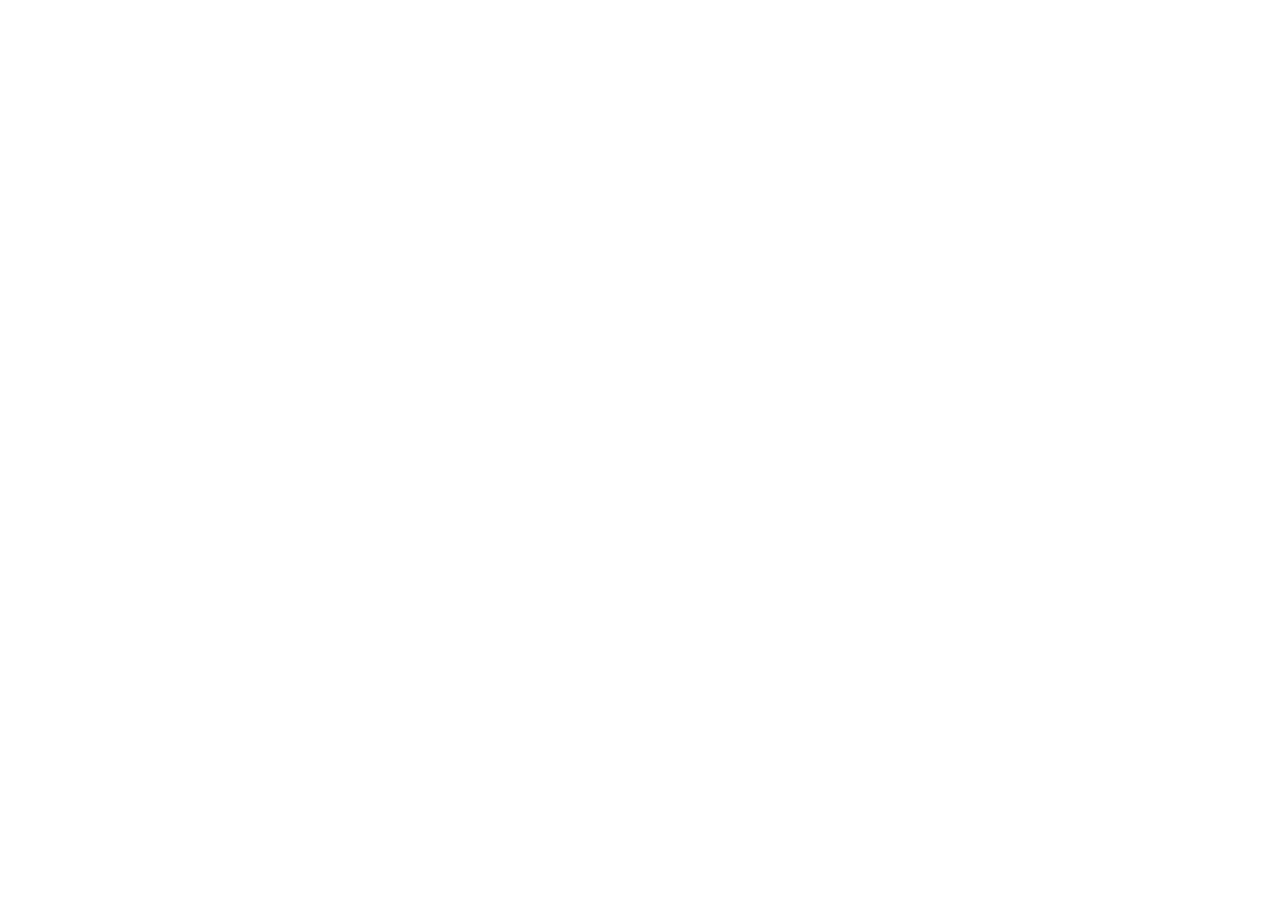
==== docs/index.html @ ce7cad39 "(Feat: build docs)" ====
<!doctype html><html lang="en"><head><meta charset="utf-8"/><link rel="icon" href="/favicon.ico"/><meta name="viewport" content="width=device-width,initial-scale=1"/><meta name="theme-color" content="#000000"/><meta name="description" content="Web site created using create-react-app"/><link rel="apple-touch-icon" href="/logo192.png"/><link rel="manifest" href="/manifest.json"/><link rel="stylesheet" href="https://cdnjs.cloudflare.com/ajax/libs/animate.css/4.1.1/animate.min.css"/><title>GIF Expert App</title><script defer="defer" src="/static/js/main.647bcfe6.js"></script><link href="/static/css/main.cdc2d9c9.css" rel="stylesheet"></head><body><noscript>You need to enable JavaScript to run this app.</noscript><div id="root"></div></body></html>
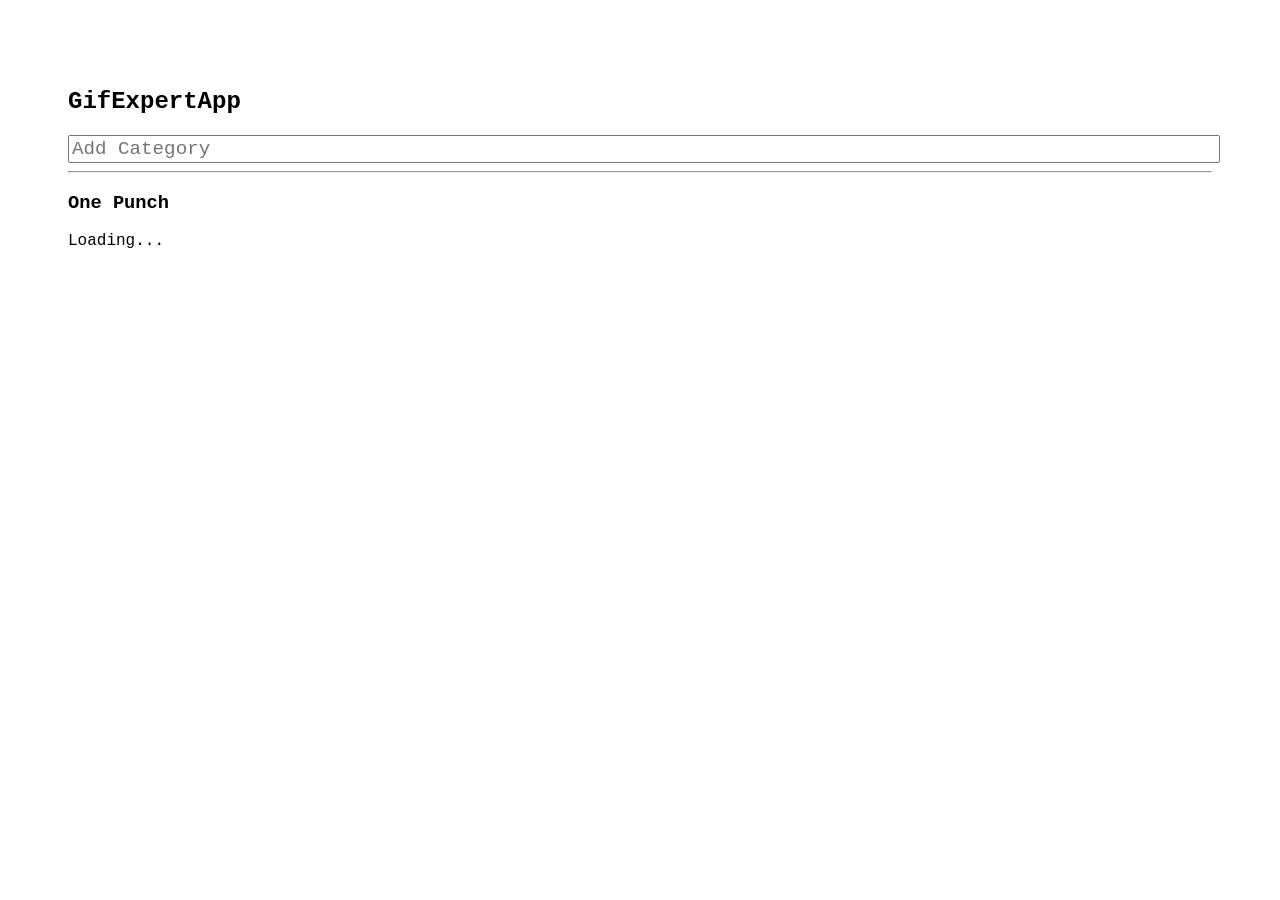
==== commit fc892aa6: "(Fix: imports in index.html)" ====
--- a/docs/index.html
+++ b/docs/index.html
@@ -1 +1,26 @@
-<!doctype html><html lang="en"><head><meta charset="utf-8"/><link rel="icon" href="/favicon.ico"/><meta name="viewport" content="width=device-width,initial-scale=1"/><meta name="theme-color" content="#000000"/><meta name="description" content="Web site created using create-react-app"/><link rel="apple-touch-icon" href="/logo192.png"/><link rel="manifest" href="/manifest.json"/><link rel="stylesheet" href="https://cdnjs.cloudflare.com/ajax/libs/animate.css/4.1.1/animate.min.css"/><title>GIF Expert App</title><script defer="defer" src="/static/js/main.647bcfe6.js"></script><link href="/static/css/main.cdc2d9c9.css" rel="stylesheet"></head><body><noscript>You need to enable JavaScript to run this app.</noscript><div id="root"></div></body></html>+<!DOCTYPE html>
+<html lang="en">
+  <head>
+    <meta charset="utf-8" />
+    <link rel="icon" href="./favicon.ico" />
+    <meta name="viewport" content="width=device-width,initial-scale=1" />
+    <meta name="theme-color" content="#000000" />
+    <meta
+      name="description"
+      content="Web site created using create-react-app"
+    />
+    <link rel="apple-touch-icon" href="./logo192.png" />
+    <link rel="manifest" href="./manifest.json" />
+    <link
+      rel="stylesheet"
+      href="https://cdnjs.cloudflare.com/ajax/libs/animate.css/4.1.1/animate.min.css"
+    />
+    <title>GIF Expert App</title>
+    <script defer="defer" src="./static/js/main.647bcfe6.js"></script>
+    <link href="./static/css/main.cdc2d9c9.css" rel="stylesheet" />
+  </head>
+  <body>
+    <noscript>You need to enable JavaScript to run this app.</noscript>
+    <div id="root"></div>
+  </body>
+</html>
--- a/docs/static/css/main.cdc2d9c9.css
+++ b/docs/static/css/main.cdc2d9c9.css
@@ -0,0 +1,2 @@
+*{font-family:Courier New,Courier,monospace}body{padding:60px}input{color:grey;font-size:1.2rem;width:100%}.card-grid{display:flex;flex-direction:row;flex-wrap:wrap}.card{align-content:center;border:1px solid grey;border-radius:6px;margin-bottom:10px;overflow:hidden}.card p{padding:5px;text-align:center}.card img{max-height:175px}
+/*# sourceMappingURL=main.cdc2d9c9.css.map*/
